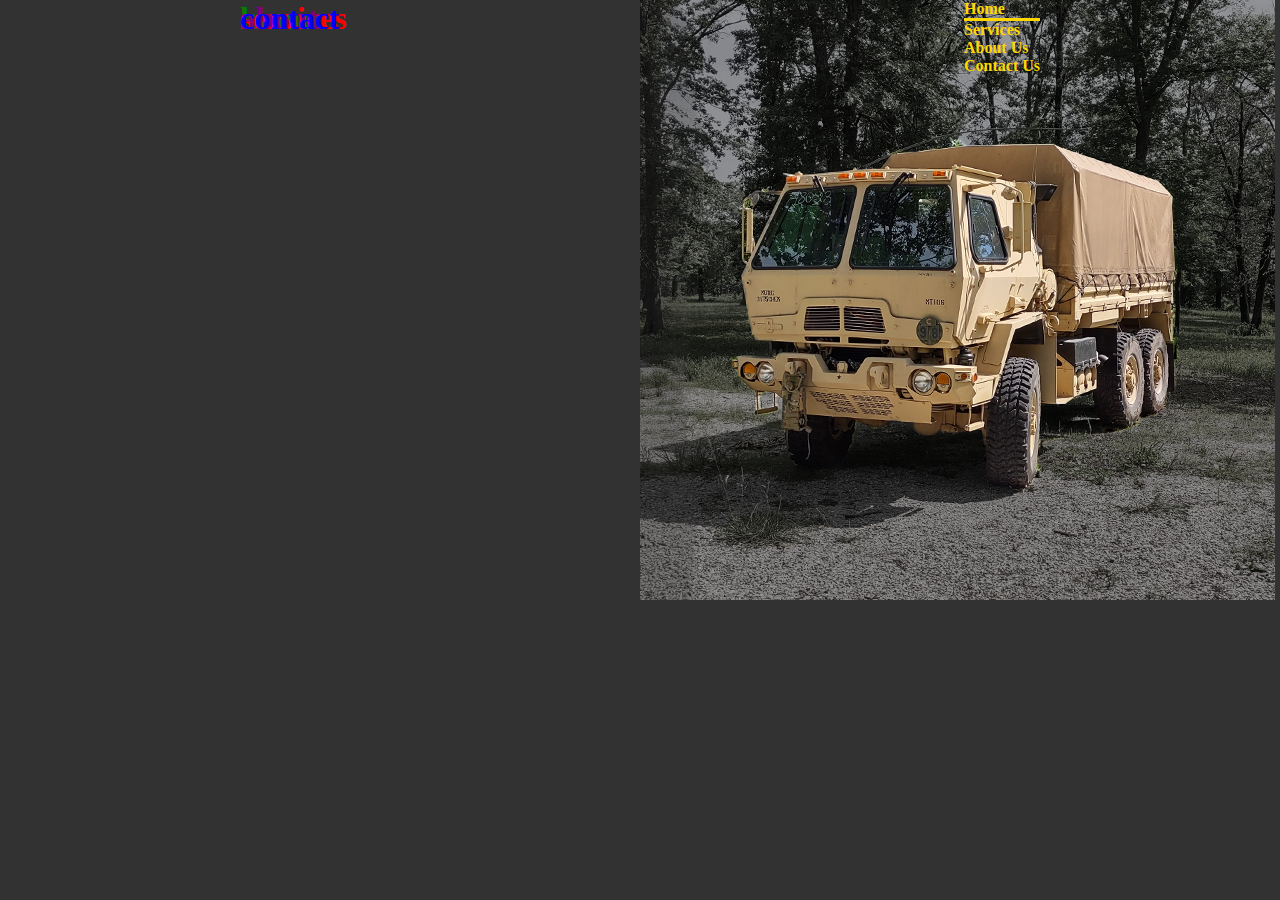
==== assets/index.html @ 14f748c7 "transition script working" ====
<!DOCTYPE html>
<html lang="en">

<head>
    <meta charset="UTF-8">
    <meta http-equiv="X-UA-Compatible" content="IE=edge">
    <meta name="viewport" content="width=device-width, initial-scale=1.0">
    <title>AmeriMove Brochure</title>
    <style>
        * {
            margin: 0;
            padding: 0;
            box-sizing: border-box;
        }

        :root {
            --color-primary: rgb(50, 50, 50);
            --color-secondary: gold;
            --color-text: #efefef;
        }

        body {
            font-size: 16px;
            background-color: var(--color-primary);
            color: var(--color-text);
            height: 100vh;
        }






        .main-container {
            max-width: 800px;
            margin: 0 auto;
            display: flex;
            flex-direction: row;
            flex-direction: row-reverse;
            justify-content: space-between;
        }



        /*
        
        BANNER

        */

        header#banner {
            width: 50%;
            position: relative;
        }

        header#banner .b-img {
            position: absolute;

        }

        header#banner nav {
            position: absolute;
            right: 0;
        }

        header#banner nav ul {
            list-style: none;
        }

        header#banner nav ul li {
            text-decoration: none;
            color: var(--color-secondary);
            font-weight: 900;
        }

        header#banner nav ul li.selected {
            border-bottom: 3px solid var(--color-secondary);
        }

        header#banner nav ul li:hover,
        header#banner nav ul li:focus {
            border-bottom: 3px solid var(--color-secondary);
            cursor: pointer;
        }

        /*

        MAIN-CONTENT 
        
        */
        .main-content {
            position: relative;
            width: fit-content;
        }

        .content-item {
            position: absolute;
        }

        @keyframes appear {
            0% {
                display: block;
                opacity: 0;
            }

            100% {
                opacity: 1;
                
            }
        }

        @keyframes disappear {
            0% {
                opacity: 1;
            }

            100% {
                opacity: 0;
                display: none;
            }
        }





        .hidden {
            animation-name: disappear;
            animation-duration: 2s;
            animation-delay: 0;
            animation-iteration-count: 1;
            animation-fill-mode: forwards;
        }

        .active {
            animation-name: appear;
            animation-duration: 2s;
            animation-delay: 0;
            animation-iteration-count: 1;
            animation-fill-mode: forwards;

        }
    </style>

<body class="main-body">
    <div class="main-container">
        <header id="banner">
            <img class="b-img" src="../content/images/ps/lmtv_qrtTurn.png" alt="">
            <div class="logo">

            </div>
            <nav>
                <ul class="nav-list">
                    <li class="nav-btn selected" data-id="home">Home</li>
                    <li class="nav-btn" data-id="services">Services</li>
                    <li class="nav-btn" data-id="about">About Us</li>
                    <li class="nav-btn" data-id="contact">Contact Us</li>
                </ul>
            </nav>
        </header>



        <main id="main-content">

            <div id="home" class="content-item active" style="color: green;">
                <h1>home</h1>
            </div>
            <div id="services" class="content-item hidden" style="color: red;">
                <h1>services</h1>
            </div>
            <div id="about" class="content-item hidden" style="color: purple">
                <h1>about</h1>
            </div>
            <div id="contact" class="content-item hidden" style="color: blue;">
                <h1>contact</h1>
            </div>
        </main>






    </div>
    <script src="./script/index.js"></script>
</body>

</html>
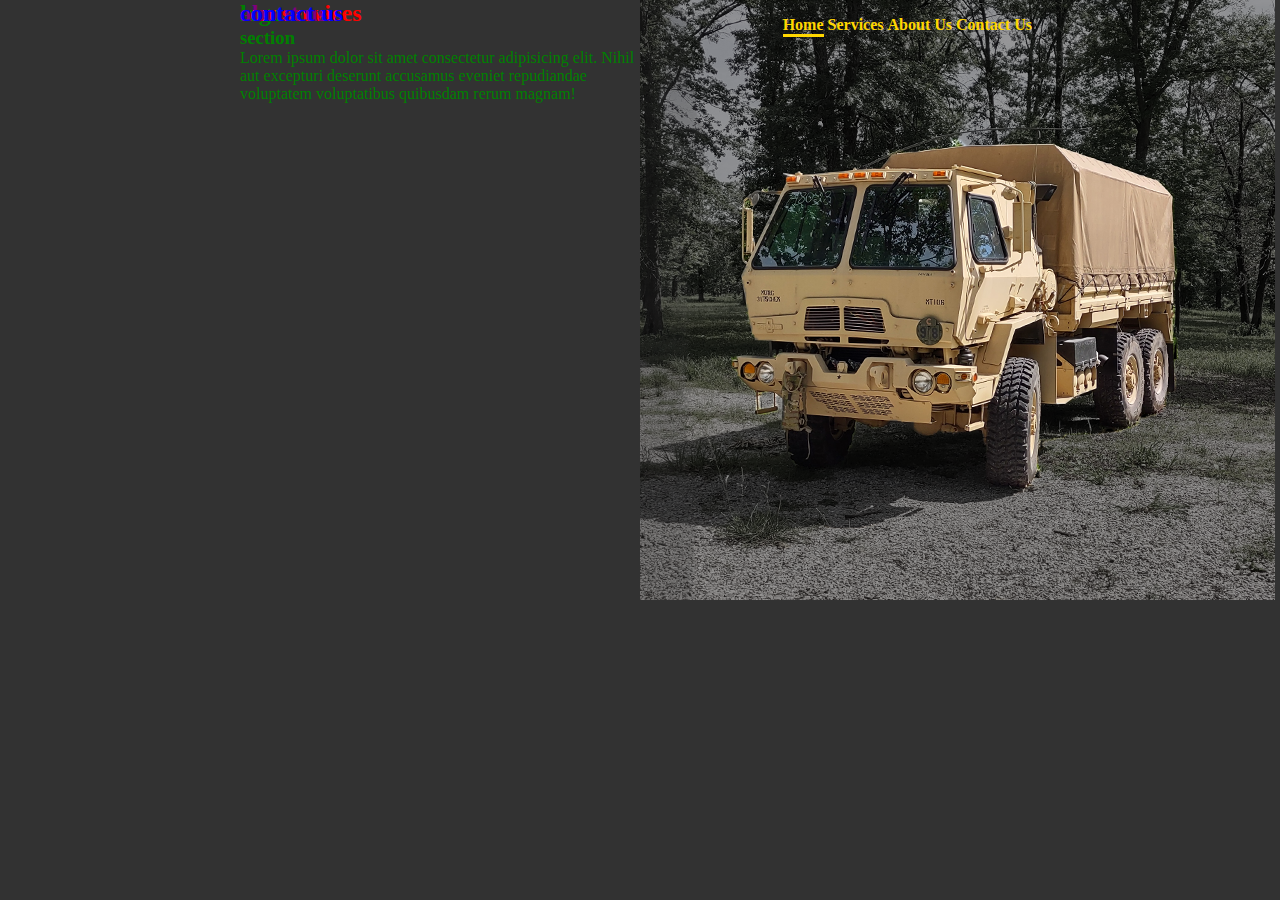
==== commit 248fa44d: "attention to details yo. Watch for typing errors" ====
--- a/assets/index.html
+++ b/assets/index.html
@@ -61,6 +61,7 @@
         header#banner nav {
             position: absolute;
             right: 0;
+            padding: 1em .5em;
         }
 
         header#banner nav ul {
@@ -70,6 +71,7 @@
         header#banner nav ul li {
             text-decoration: none;
             color: var(--color-secondary);
+            display: inline-block;
             font-weight: 900;
         }
 
@@ -90,11 +92,12 @@
         */
         .main-content {
             position: relative;
-            width: fit-content;
+            width: 50%;
         }
 
         .content-item {
             position: absolute;
+            
         }
 
         @keyframes appear {
@@ -161,19 +164,34 @@
 
 
 
-        <main id="main-content">
+        <main class="main-content">
 
             <div id="home" class="content-item active" style="color: green;">
-                <h1>home</h1>
+                <header>
+                    <h2>logo</h2>
+                </header>
+                <section>
+                    <h3>section</h3>
+                    <p>
+                        Lorem ipsum dolor sit amet consectetur adipisicing elit. Nihil aut excepturi deserunt accusamus eveniet repudiandae voluptatem voluptatibus quibusdam rerum magnam!
+                    </p>
+
+                </section>
             </div>
             <div id="services" class="content-item hidden" style="color: red;">
-                <h1>services</h1>
+                <header>
+                    <h2>our services</h2>
+                </header>
             </div>
             <div id="about" class="content-item hidden" style="color: purple">
-                <h1>about</h1>
+                <header>
+                    <h2>about us</h2>
+                </header>
             </div>
             <div id="contact" class="content-item hidden" style="color: blue;">
-                <h1>contact</h1>
+                <header>
+                    <h2>contact us</h2>
+                </header>
             </div>
         </main>
 
@@ -183,6 +201,9 @@
 
 
     </div>
+    <footer>
+
+    </footer>
     <script src="./script/index.js"></script>
 </body>
 
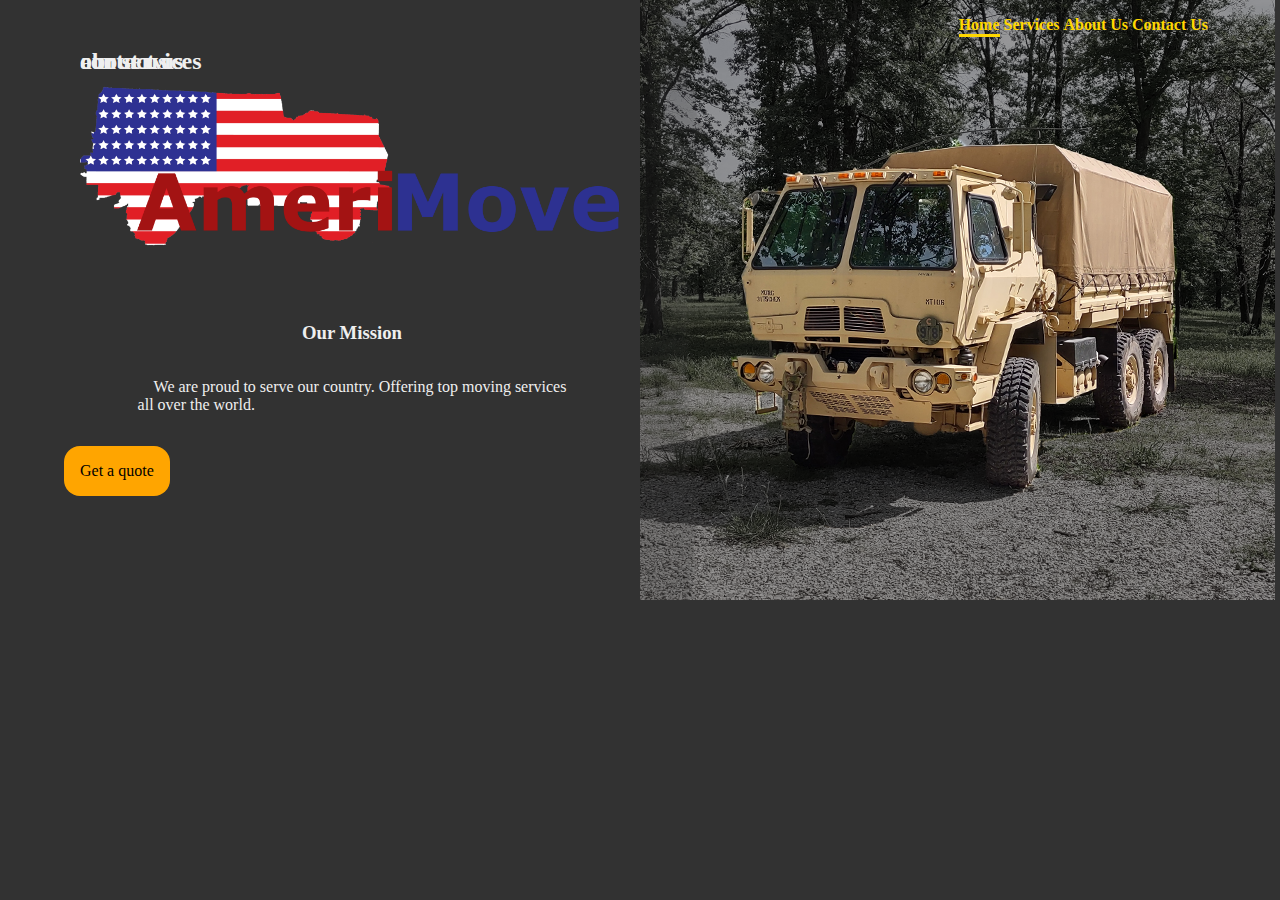
==== commit b789dea6: "added btn stlying for a elements" ====
--- a/assets/index.html
+++ b/assets/index.html
@@ -26,13 +26,33 @@
             height: 100vh;
         }
 
+        h1,
+        h2,
+        h3,
+        h4,
+        h5,
+        h6 {
+            margin-top: 2rem;
+            margin-bottom: .1rem;
+            text-align: center;
+            padding: 1rem 1rem;
+        }
+
+        p {
+            margin: 1rem 0;
+            padding: 1em 1em;
+        }
+
+
+
+
 
 
 
 
 
         .main-container {
-            max-width: 800px;
+            max-width: 90%;
             margin: 0 auto;
             display: flex;
             flex-direction: row;
@@ -97,8 +117,16 @@
 
         .content-item {
             position: absolute;
-            
-        }
+
+        }
+
+        .content-item p {
+            max-width: 80%;
+            margin: 0 auto;
+            text-indent: 1rem;
+        }
+
+
 
         @keyframes appear {
             0% {
@@ -108,7 +136,7 @@
 
             100% {
                 opacity: 1;
-                
+
             }
         }
 
@@ -143,15 +171,31 @@
             animation-fill-mode: forwards;
 
         }
+
+        img#homeLogo{
+            width: 100%;
+        }
+
+        .btn{
+            display: inline-block;
+            margin-top: 1rem;
+            padding: 1rem 1rem;
+            border-radius: 1em;
+            text-decoration: none;
+            color: black;
+        }
+        .btn-info{
+            background: orange;
+        }
+        .btn-info:hover,.btn-info:focus{
+            background-color: yellow;
+        }
     </style>
 
 <body class="main-body">
     <div class="main-container">
         <header id="banner">
             <img class="b-img" src="../content/images/ps/lmtv_qrtTurn.png" alt="">
-            <div class="logo">
-
-            </div>
             <nav>
                 <ul class="nav-list">
                     <li class="nav-btn selected" data-id="home">Home</li>
@@ -163,32 +207,34 @@
         </header>
 
 
-
         <main class="main-content">
 
-            <div id="home" class="content-item active" style="color: green;">
-                <header>
-                    <h2>logo</h2>
+            <div id="home" class="content-item active">
+                <header>
+                    <h2>
+                        <img id="homeLogo" src="./img/AmeriMove_Logo.png" alt="">
+                    </h2>
                 </header>
                 <section>
-                    <h3>section</h3>
+                    <h3>Our Mission</h3>
                     <p>
-                        Lorem ipsum dolor sit amet consectetur adipisicing elit. Nihil aut excepturi deserunt accusamus eveniet repudiandae voluptatem voluptatibus quibusdam rerum magnam!
+                        We are proud to serve our country. Offering top moving services all over the world.
                     </p>
+                    <a class="btn btn-info" href="#">Get a quote</a>
 
                 </section>
             </div>
-            <div id="services" class="content-item hidden" style="color: red;">
+            <div id="services" class="content-item hidden">
                 <header>
                     <h2>our services</h2>
                 </header>
             </div>
-            <div id="about" class="content-item hidden" style="color: purple">
+            <div id="about" class="content-item hidden">
                 <header>
                     <h2>about us</h2>
                 </header>
             </div>
-            <div id="contact" class="content-item hidden" style="color: blue;">
+            <div id="contact" class="content-item hidden">
                 <header>
                     <h2>contact us</h2>
                 </header>
@@ -201,9 +247,6 @@
 
 
     </div>
-    <footer>
-
-    </footer>
     <script src="./script/index.js"></script>
 </body>
 
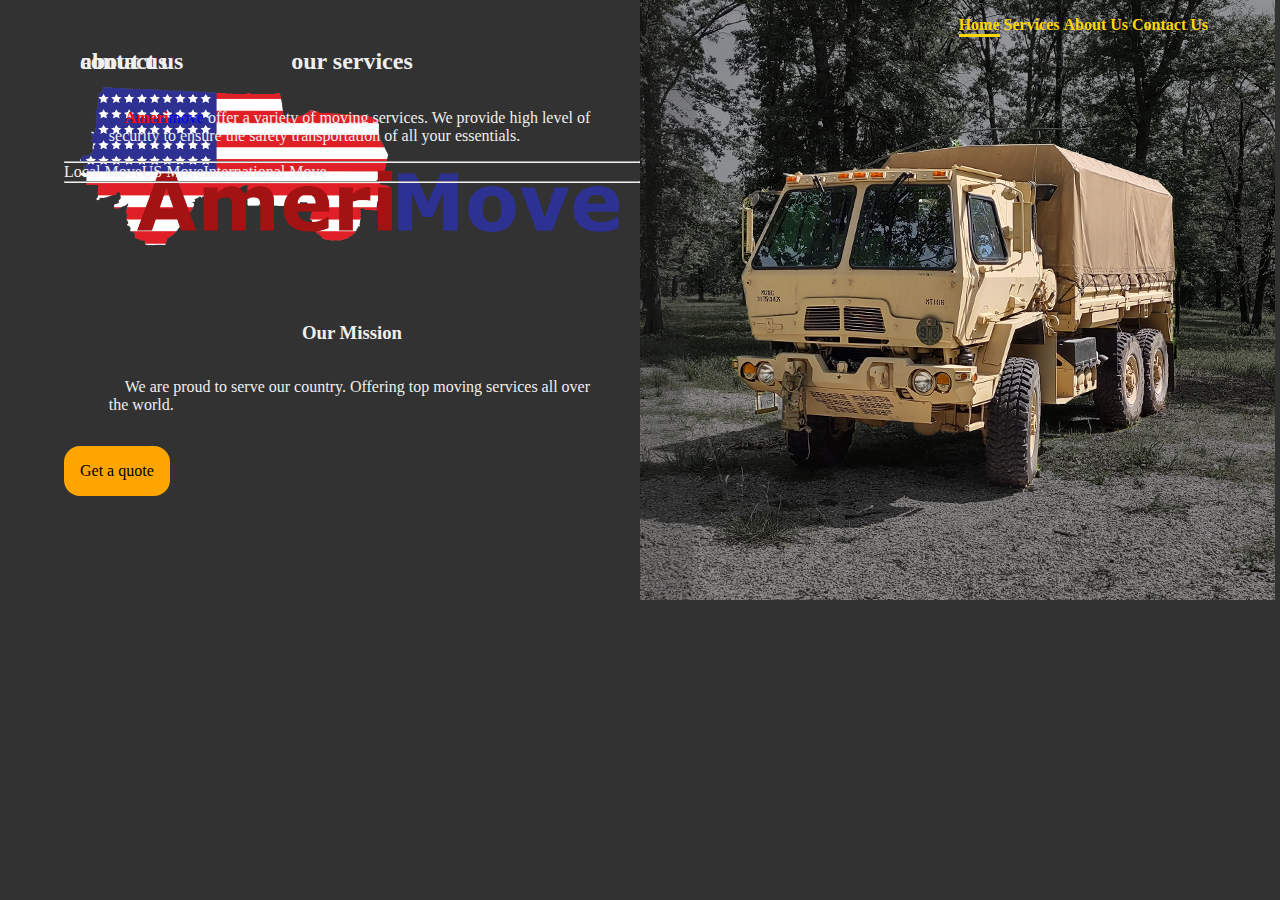
==== commit b15a5693: "adding content to services" ====
--- a/assets/index.html
+++ b/assets/index.html
@@ -26,6 +26,15 @@
             height: 100vh;
         }
 
+        #ameri{
+            color: red;
+            font-weight: 900;
+        }
+        #move{
+            color: blue;
+            font-weight: 500;
+        }
+
         h1,
         h2,
         h3,
@@ -121,7 +130,7 @@
         }
 
         .content-item p {
-            max-width: 80%;
+            max-width: 90%;
             margin: 0 auto;
             text-indent: 1rem;
         }
@@ -228,6 +237,16 @@
                 <header>
                     <h2>our services</h2>
                 </header>
+                <section>
+                    <div>
+                        <p>
+                            <span id="ameri">Ameri</span><span id="move">move</span> offer a variety of moving services. We provide high level of security to ensure the safety transportation of all your essentials. 
+                        </p>
+                        <hr>
+                        <span>Local Move</span><span>US Move</span><span>International Move</span><span></span>
+                        <hr>
+                    </div>
+                </section>
             </div>
             <div id="about" class="content-item hidden">
                 <header>
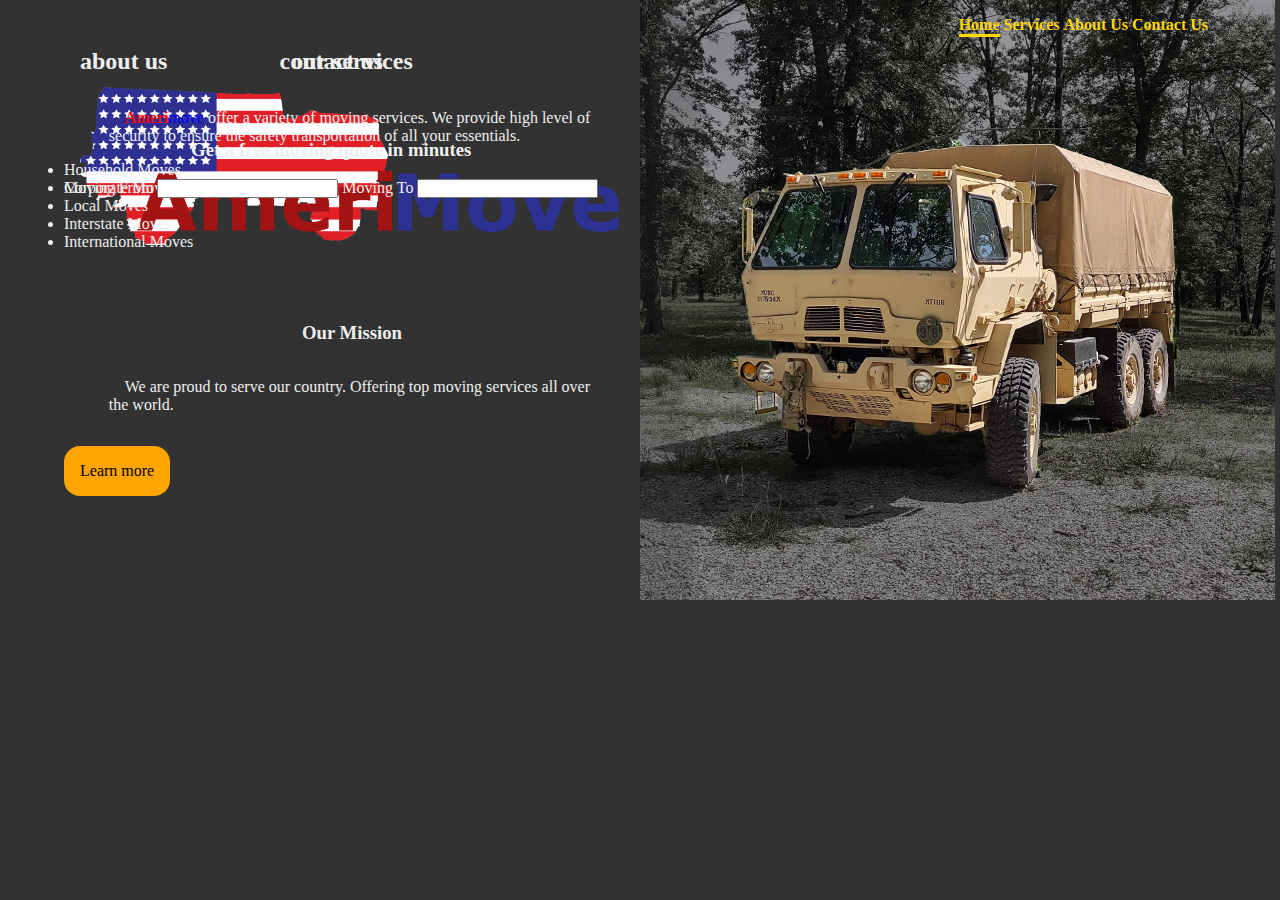
==== commit 61b1d807: "contact form" ====
--- a/assets/index.html
+++ b/assets/index.html
@@ -229,7 +229,7 @@
                     <p>
                         We are proud to serve our country. Offering top moving services all over the world.
                     </p>
-                    <a class="btn btn-info" href="#">Get a quote</a>
+                    <a class="btn btn-info" href="#">Learn more</a>
 
                 </section>
             </div>
@@ -242,9 +242,13 @@
                         <p>
                             <span id="ameri">Ameri</span><span id="move">move</span> offer a variety of moving services. We provide high level of security to ensure the safety transportation of all your essentials. 
                         </p>
-                        <hr>
-                        <span>Local Move</span><span>US Move</span><span>International Move</span><span></span>
-                        <hr>
+                        <ul>
+                            <li>Household Moves</li>
+                            <li>Corporate Moves</li>
+                            <li>Local Moves</li>
+                            <li>Interstate Moves</li>
+                            <li>International Moves</li>
+                        </ul>
                     </div>
                 </section>
             </div>
@@ -257,6 +261,14 @@
                 <header>
                     <h2>contact us</h2>
                 </header>
+                <form action="">
+                    <h3>Get a free moving quote in minutes</h3>
+                    <label for="from">Moving From</label>
+                    <input type="text" name="from" id="from">
+                    <label for="to">Moving To</label>
+                    <input type="text" name="to" id="to">
+
+                </form>
             </div>
         </main>
 
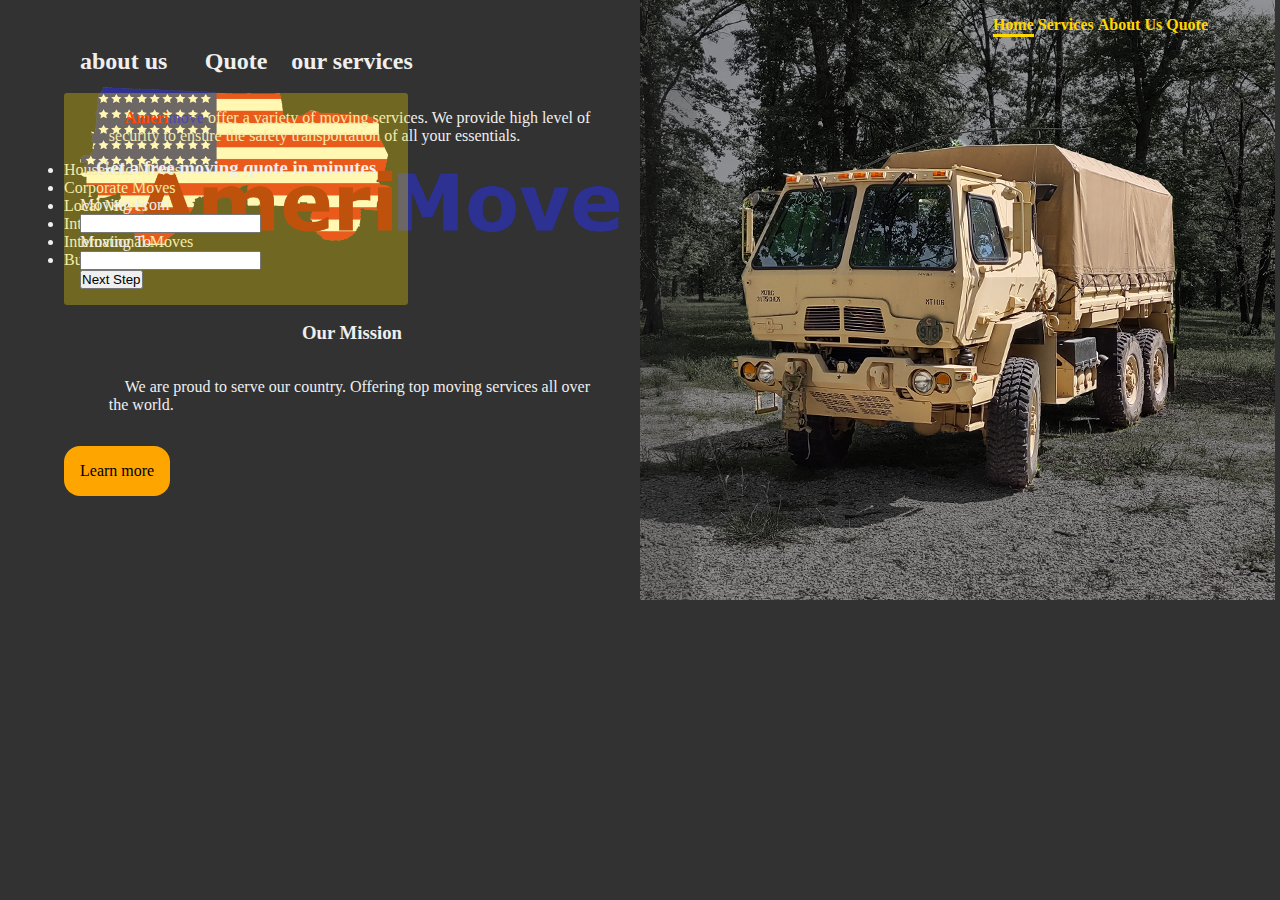
==== commit c8aa17de: "added service in servces section" ====
--- a/assets/index.html
+++ b/assets/index.html
@@ -199,6 +199,16 @@
         .btn-info:hover,.btn-info:focus{
             background-color: yellow;
         }
+
+
+
+
+
+        form{
+            background: rgb(255, 230, 0,.3);
+            padding: 1em;
+            border-radius: 3px;
+        }
     </style>
 
 <body class="main-body">
@@ -210,7 +220,7 @@
                     <li class="nav-btn selected" data-id="home">Home</li>
                     <li class="nav-btn" data-id="services">Services</li>
                     <li class="nav-btn" data-id="about">About Us</li>
-                    <li class="nav-btn" data-id="contact">Contact Us</li>
+                <li class="nav-btn" data-id="quote">Quote</li>
                 </ul>
             </nav>
         </header>
@@ -248,6 +258,7 @@
                             <li>Local Moves</li>
                             <li>Interstate Moves</li>
                             <li>International Moves</li>
+                            <li>Busing Service</li>
                         </ul>
                     </div>
                 </section>
@@ -257,17 +268,17 @@
                     <h2>about us</h2>
                 </header>
             </div>
-            <div id="contact" class="content-item hidden">
-                <header>
-                    <h2>contact us</h2>
+            <div id="quote" class="content-item hidden">
+                <header>
+                    <h2>Quote</h2>
                 </header>
                 <form action="">
                     <h3>Get a free moving quote in minutes</h3>
-                    <label for="from">Moving From</label>
-                    <input type="text" name="from" id="from">
-                    <label for="to">Moving To</label>
-                    <input type="text" name="to" id="to">
-
+                    <label for="from">Moving From</label><br>
+                    <input type="text" name="from" id="from"><br>
+                    <label for="to">Moving To</label><br>
+                    <input type="text" name="to" id="to"><br>
+                    <input type="submit" value="Next Step">
                 </form>
             </div>
         </main>
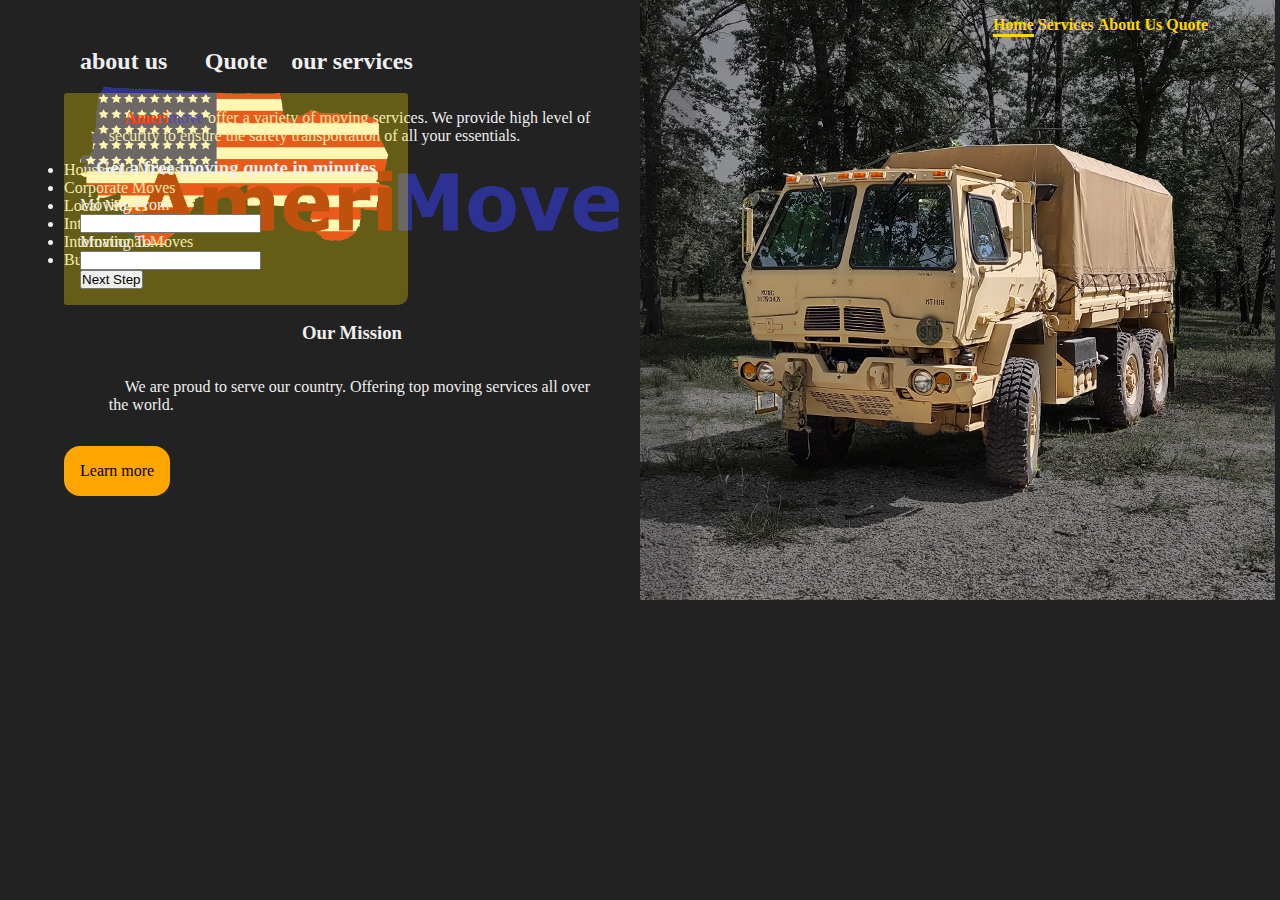
==== commit 98beb946: "Continue styling per usual" ====
--- a/assets/index.html
+++ b/assets/index.html
@@ -14,7 +14,7 @@
         }
 
         :root {
-            --color-primary: rgb(50, 50, 50);
+            --color-primary: rgb(34, 34, 34);
             --color-secondary: gold;
             --color-text: #efefef;
         }
@@ -166,7 +166,7 @@
 
         .hidden {
             animation-name: disappear;
-            animation-duration: 2s;
+            animation-duration: 1s;
             animation-delay: 0;
             animation-iteration-count: 1;
             animation-fill-mode: forwards;
@@ -174,7 +174,7 @@
 
         .active {
             animation-name: appear;
-            animation-duration: 2s;
+            animation-duration: 1s;
             animation-delay: 0;
             animation-iteration-count: 1;
             animation-fill-mode: forwards;
@@ -208,6 +208,7 @@
             background: rgb(255, 230, 0,.3);
             padding: 1em;
             border-radius: 3px;
+            border-bottom-right-radius: 10px;
         }
     </style>
 
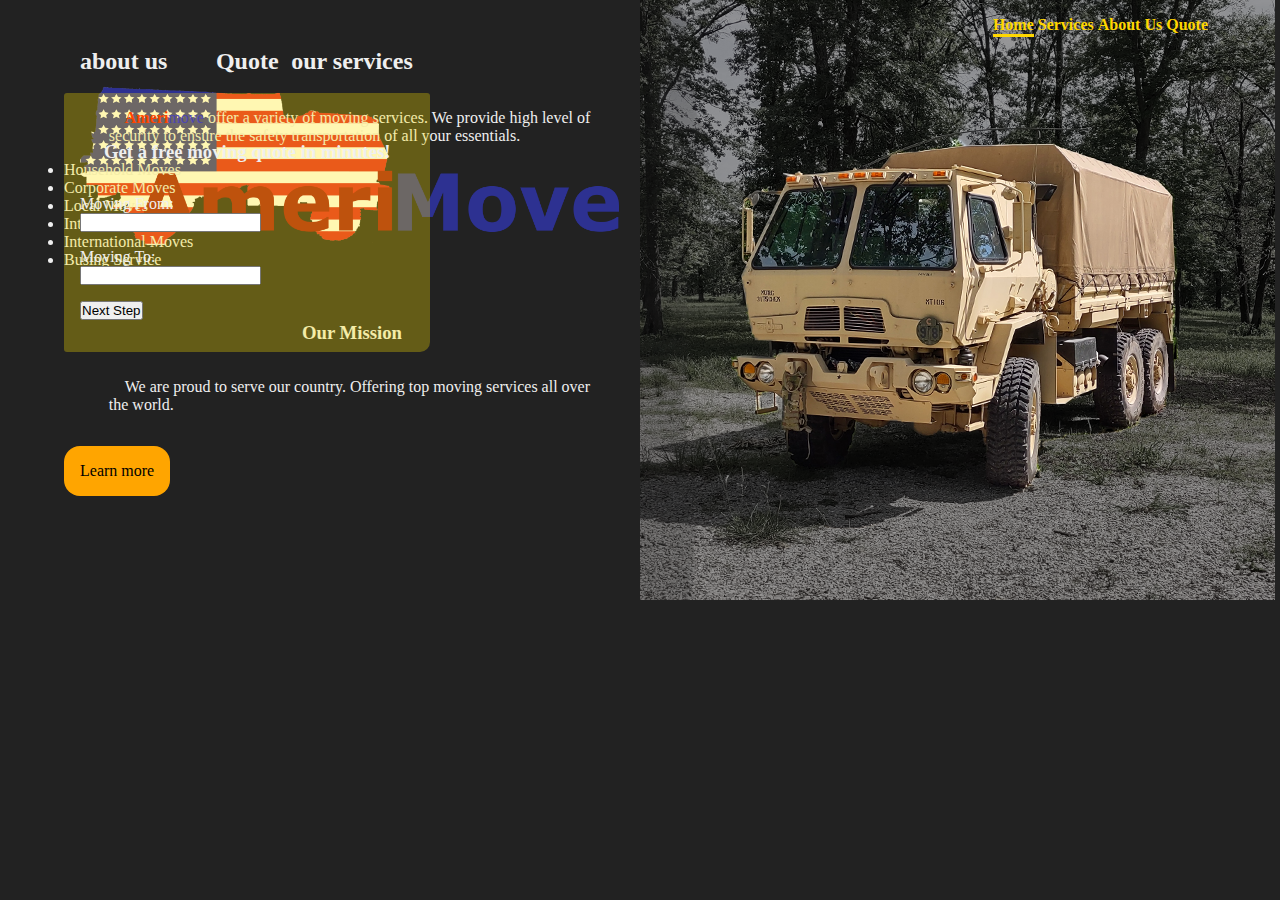
==== commit 9b66dc04: "simple nav" ====
--- a/assets/index.html
+++ b/assets/index.html
@@ -209,6 +209,12 @@
             padding: 1em;
             border-radius: 3px;
             border-bottom-right-radius: 10px;
+        }
+        form h3{
+            margin: 1rem .5rem;
+        }
+        form input{
+            margin-bottom: 1rem;
         }
     </style>
 
@@ -274,10 +280,10 @@
                     <h2>Quote</h2>
                 </header>
                 <form action="">
-                    <h3>Get a free moving quote in minutes</h3>
-                    <label for="from">Moving From</label><br>
+                    <h3>Get a free moving quote in minutes!</h3>
+                    <label for="from">Moving From:</label><br>
                     <input type="text" name="from" id="from"><br>
-                    <label for="to">Moving To</label><br>
+                    <label for="to">Moving To:</label><br>
                     <input type="text" name="to" id="to"><br>
                     <input type="submit" value="Next Step">
                 </form>
